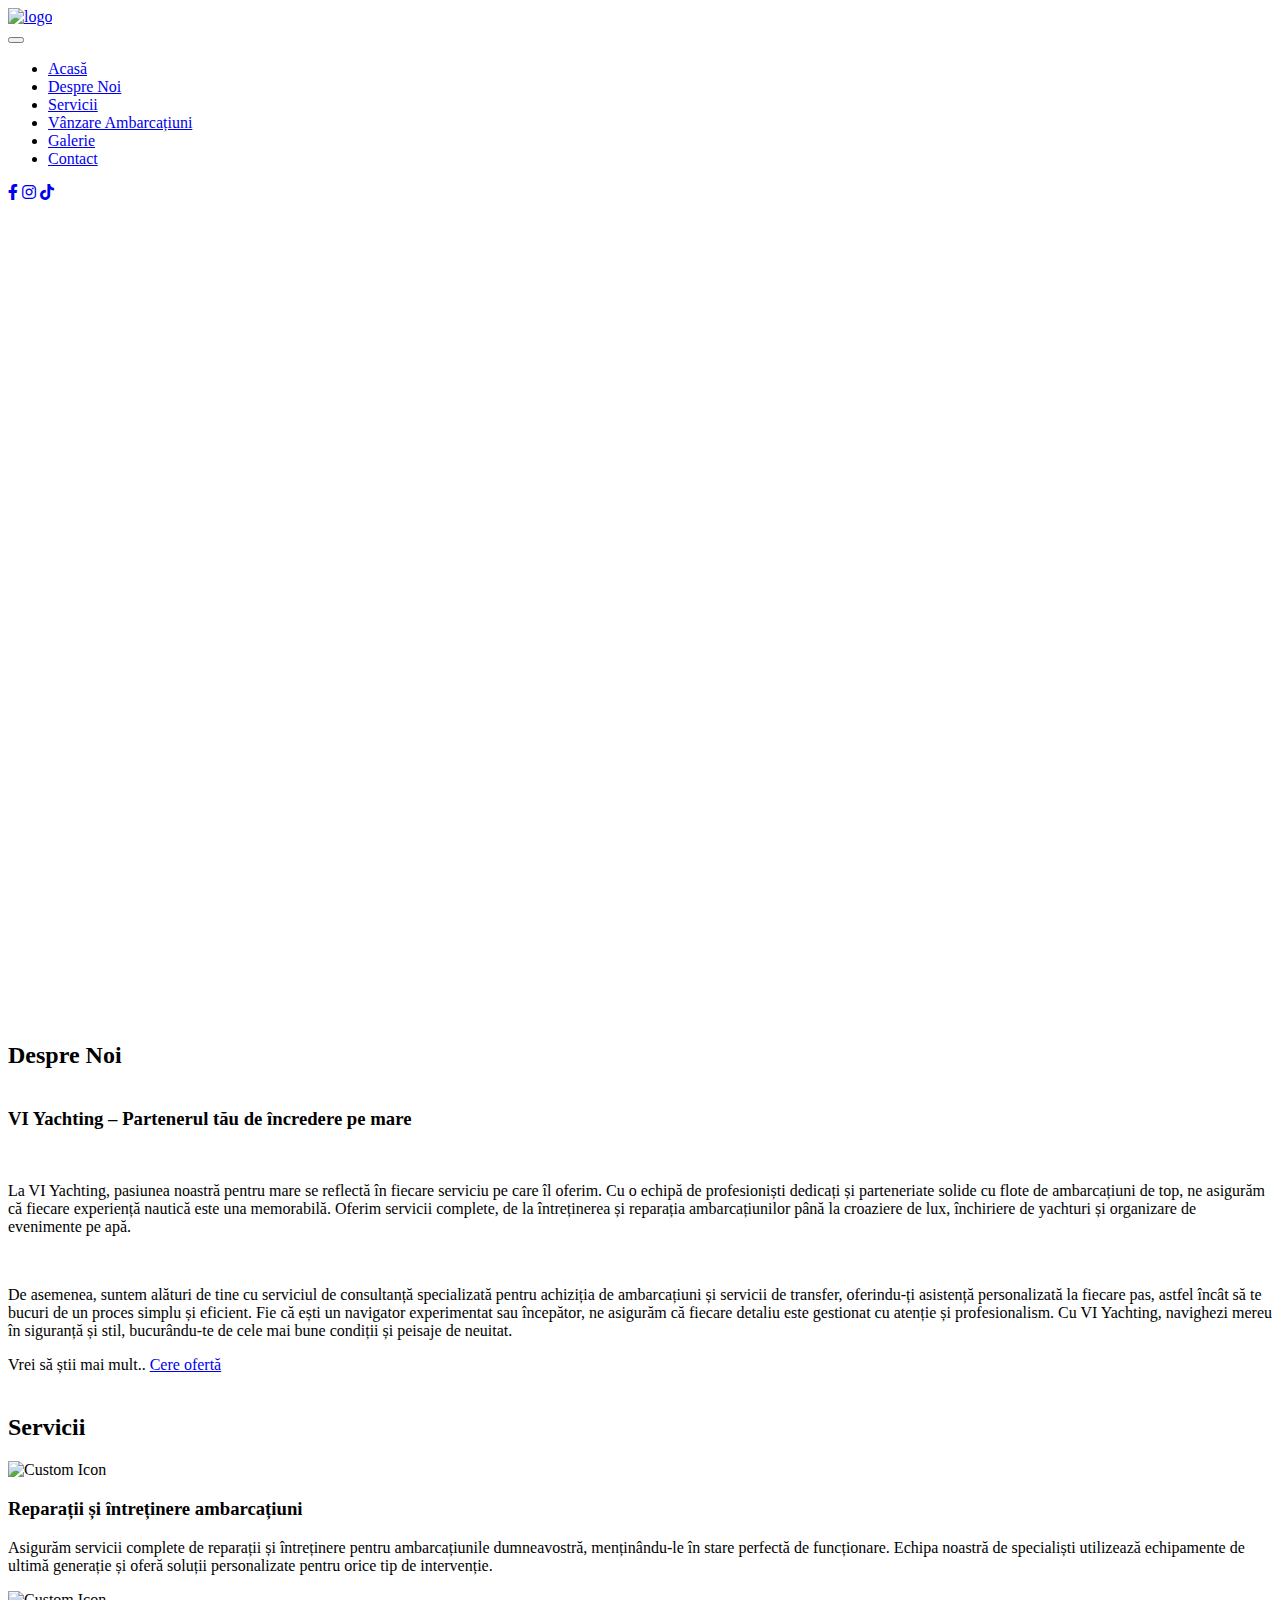
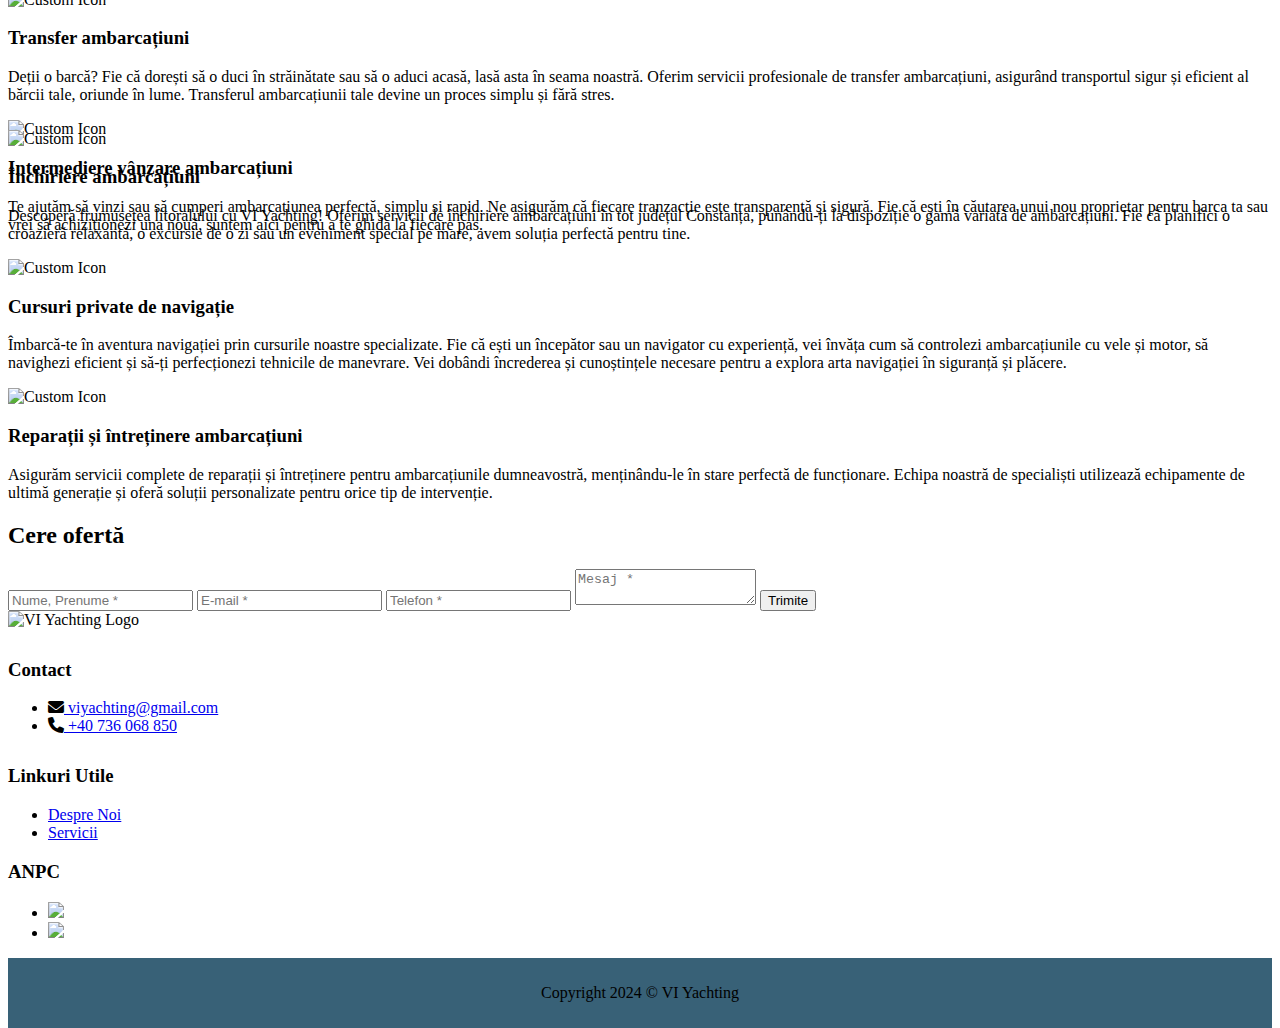
==== index.html @ 1fd8544d "Update index.html" ====
<!doctype html>
<html>
<head>
<meta charset="utf-8">
<meta name="viewport" content="width=device-width, maximum-scale=1">
<title>VI Yachting</title>
<link rel="icon" href="img/logo2.png" type="image/png">
<link rel="stylesheet" href="https://cdnjs.cloudflare.com/ajax/libs/font-awesome/6.0.0-beta3/css/all.min.css">
<link href="css/bootstrap.min.css" rel="stylesheet" type="text/css">
<link href="css/style.css" rel="stylesheet" type="text/css"> 
<link href="css/font-awesome.css" rel="stylesheet" type="text/css"> 
<link href="css/animate.css" rel="stylesheet" type="text/css">
<link rel="stylesheet" href="css/style.css">
<link href="https://fonts.googleapis.com/css2?family=Poppins:wght@700&display=swap" rel="stylesheet">


 
<!--[if lt IE 9]>
    <script src="js/respond-1.1.0.min.js"></script>
    <script src="js/html5shiv.js"></script>
    <script src="js/html5element.js"></script>
<![endif]-->
 
</head>
<body>

<!--Header_section-->
<header id="header_wrapper">
  <div class="container">
    <div class="header_box">
      <div class="logo"><a href="#"><img src="img/logo2.png" height="100" alt="logo"></a></div>
	  <nav class="navbar navbar-inverse" role="navigation">
      <div class="navbar-header">
        <button type="button" id="nav-toggle" class="navbar-toggle" data-toggle="collapse" data-target="#main-nav"> <span class="sr-only">Toggle navigation</span> <span class="icon-bar"></span> <span class="icon-bar"></span> <span class="icon-bar"></span> </button>
        </div>
	    <div id="main-nav" class="collapse navbar-collapse navStyle">
			<ul class="nav navbar-nav" id="mainNav">
			  <li><a href="#top" class="scroll-link">Acasă</a></li>
			  <li><a href="#aboutUs" class="scroll-link">Despre Noi</a></li>
			  <li><a href="#service" class="scroll-link">Servicii</a></li>
			  <li><a href="vanzare.html" class="scroll-link">Vânzare Ambarcațiuni</a></li>
        <li><a href="galerie.html" class="scroll-link">Galerie</a></li>
			  <li><a href="#contact" class="scroll-link">Contact</a></li>
			</ul>
      </div>
	 </nav>
   <div class="social-media">
    <a href="https://www.facebook.com/profile.php?id=61564291224940" target="_blank" class="social-icon"><i class="fab fa-facebook-f"></i></a>
    <a href="https://www.instagram.com/viyachting.ro/" target="_blank" class="social-icon"><i class="fab fa-instagram"></i></a>
    <a href="https://www.tiktok.com" target="_blank" class="social-icon"><i class="fab fa-tiktok" style="padding-right: 15px;"></i></a>
   </div>
    </div>
  </div>
</header>
<!--Header_section--> 


    <style>
        .hero {
            position: relative;
            height: 800px; /* Înălțimea full viewport */
            display: flex;
            align-items: center;
            justify-content: center;
            color: #ffffff;
            text-align: center;
        }

        .hero video {
            position: absolute;
            top: 0;
            left: 0;
            width: 100%;
            height: 100%;
            object-fit: cover;
            z-index: -1;
        }

        .hero-title {
        font-family: 'Raleway', sans-serif;
        font-size: 6em;
        font-weight: bold;
        margin: 0;
        z-index: 2;
        }

        .hero-subtitle {
            font-family: 'Raleway', sans-serif;
            font-size: 1.5em;
            font-weight: bold;
            margin: 10px 0 0 0;
            z-index: 1;
        }

        /* Media queries pentru dispozitive mobile */
        @media (max-width: 768px) {
            .hero-title {
                font-size: 2em;
            }

            .hero-subtitle {
                font-size: 1.2em;
            }

            .hero-content {
                padding: 15px;
            }
        }

        @media (max-width: 480px) {
            .hero-title {
                font-size: 3em;
            }

            .hero-subtitle {
                font-size: 1em;
            }

            .hero-content {
                padding: 10px;
            }
        }
      </style>
</head>
<body>
  <div class="hero">
    <video autoplay muted loop playsinline>
      <source src="video2.mp4" type="video/mp4">
      <source src="video2.webm" type="video/webm">
      Browserul tău nu suportă elementul video.
    </video>
    
    <div class="hero-content" style="position: relative; top: -80px;">
      <h1 class="hero-title">VI Yachting</h1>
      <p class="hero-subtitle">Navighează fără griji – Servicii nautice premium</p>
    </div>
  </div>
</body>
</html>



<section id="aboutUs"><!--Aboutus-->
<div class="inner_wrapper">
  <div class="container" style="margin-top: 40px;">
    <h2>Despre Noi</h2>
    <div class="inner_section">
	<div class="row">
      <div class=" col-lg-4 col-md-4 col-sm-4 col-xs-12 pull-right"><img src="img/lala.jpg" class="img-circle delay-03s animated wow zoomIn" alt=""style="display: block; margin: 0 auto; width: auto; height: auto;"></div>
      	<div class=" col-lg-7 col-md-7 col-sm-7 col-xs-12 pull-left">
        	<div class=" delay-01s animated fadeInDown wow animated">
			<h3>VI Yachting – Partenerul tău de încredere pe mare</h3><br/> 
            <p>La VI Yachting, pasiunea noastră pentru mare se reflectă în fiecare serviciu pe care îl oferim. Cu o echipă de profesioniști dedicați și parteneriate solide cu flote de ambarcațiuni de top, ne asigurăm că fiecare experiență nautică este una memorabilă. Oferim servicii complete, de la întreținerea și reparația ambarcațiunilor până la croaziere de lux, închiriere de yachturi și organizare de evenimente pe apă.</p> <br/>
<p>De asemenea, suntem alături de tine cu serviciul de consultanță specializată pentru achiziția de ambarcațiuni și servicii de transfer, oferindu-ți asistență personalizată la fiecare pas, astfel încât să te bucuri de un proces simplu și eficient. Fie că ești un navigator experimentat sau începător, ne asigurăm că fiecare detaliu este gestionat cu atenție și profesionalism. Cu VI Yachting, navighezi mereu în siguranță și stil, bucurându-te de cele mai bune condiții și peisaje de neuitat.</p>
</div>
<div class="work_bottom" style="margin-bottom: 40px;"> <span>Vrei să știi mai mult..</span> <a href="#contact" class="contact_btn">Cere ofertă</a> </div>       
	   </div>
      	
      </div>
	  
      
    </div>
  </div> 
  </div>
</section>
<!--Aboutus--> 


<!--Service-->
<section  id="service">
  <div class="container">
    <h2>Servicii</h2>
    <div class="service_wrapper">
      <div class="row">
        <div class="col-lg-4">
          <div class="service_block">
            <div class="service_icon delay-03s animated wow zoomIn">
              <span>
                <img src="serviciu111.png" alt="Custom Icon" style="width: 180px; height: 180px;">
              </span>
            </div>
            <h3 class="animated fadeInUp wow">Reparații și întreținere ambarcațiuni</h3>
            <p class="animated fadeInDown wow">Asigurăm servicii complete de reparații și întreținere pentru ambarcațiunile dumneavostră, menținându-le în stare perfectă de funcționare. Echipa noastră de specialiști utilizează echipamente de ultimă generație și oferă soluții personalizate pentru orice tip de intervenție.</p>
          </div>
        </div>
        <div class="col-lg-4">
          <div class="service_block">
            <div class="service_icon delay-03s animated wow zoomIn">
              <span>
                <img src="serviciu22.png" alt="Custom Icon" style="width: 180px; height: 180px;">
              </span>
            </div>
            <h3 class="animated fadeInUp wow">Transfer ambarcațiuni</h3>
            <p class="animated fadeInDown wow">Deții o barcă? Fie că dorești să o duci în străinătate sau să o aduci acasă, lasă asta în seama noastră. Oferim servicii profesionale de transfer ambarcațiuni, asigurând transportul sigur și eficient al bărcii tale, oriunde în lume. Transferul ambarcațiunii tale devine un proces simplu și fără stres.</p>
          </div>
        </div>
        <div class="col-lg-4">
          <div class="service_block">
            <div class="service_icon delay-03s animated wow zoomIn">
              <span>
                <img src="serviciu2.png" alt="Custom Icon" style="width: 180px; height: 180px;">
              </span>
            </div>
            <h3 class="animated fadeInUp wow">Intermediere vânzare ambarcațiuni</h3>
            <p class="animated fadeInDown wow">Te ajutăm să vinzi sau să cumperi ambarcațiunea perfectă, simplu și rapid. Ne asigurăm că fiecare tranzacție este transparentă și sigură. Fie că ești în căutarea unui nou proprietar pentru barca ta sau vrei să achiziționezi una nouă, suntem aici pentru a te ghida la fiecare pas.</p>
          </div>
        </div>
      </div>
	   </div>
  </div>
</section>
<!--Service-->

<!--Service-->
<section  id="service" style="margin-top: -120px;">
  <div class="container">
    <div class="service_wrapper">
      <div class="row">
        <div class="col-lg-4">
          <div class="service_block">
            <div class="service_icon delay-03s animated wow zoomIn">
              <span>
                <img src="serviciu111.png" alt="Custom Icon" style="width: 180px; height: 180px;">
              </span>
            </div>
            <h3 class="animated fadeInUp wow">Închiriere ambarcațiuni</h3>
            <p class="animated fadeInDown wow">Descoperă frumusețea litoralului cu VI Yachting! Oferim servicii de închiriere ambarcațiuni în tot județul Constanța, punându-ți la dispoziție o gamă variată de ambarcațiuni. Fie că planifici o croazieră relaxantă, o excursie de o zi sau un eveniment special pe mare, avem soluția perfectă pentru tine.</p>
          </div>
        </div>
        <div class="col-lg-4">
          <div class="service_block">
            <div class="service_icon delay-03s animated wow zoomIn">
              <span>
                <img src="serviciu111.png" alt="Custom Icon" style="width: 180px; height: 180px;">
              </span>
            </div>
            <h3 class="animated fadeInUp wow">Cursuri private de navigație</h3>
            <p class="animated fadeInDown wow">Îmbarcă-te în aventura navigației prin cursurile noastre specializate. Fie că ești un începător sau un navigator cu experiență, vei învăța cum să controlezi ambarcațiunile cu vele și motor, să navighezi eficient și să-ți perfecționezi tehnicile de manevrare. Vei dobândi încrederea și cunoștințele necesare pentru a explora arta navigației în siguranță și plăcere.</p>
          </div>
        </div>
        <div class="col-lg-4">
          <div class="service_block">
            <div class="service_icon delay-03s animated wow zoomIn">
              <span>
                <img src="serviciu111.png" alt="Custom Icon" style="width: 180px; height: 180px;">
              </span>
            </div>
            <h3 class="animated fadeInUp wow">Reparații și întreținere ambarcațiuni</h3>
            <p class="animated fadeInDown wow">Asigurăm servicii complete de reparații și întreținere pentru ambarcațiunile dumneavostră, menținându-le în stare perfectă de funcționare. Echipa noastră de specialiști utilizează echipamente de ultimă generație și oferă soluții personalizate pentru orice tip de intervenție.</p>
          </div>
        </div>
      </div>
	   </div>
  </div>
</section>
<!--Service-->


<!--Footer-->
<footer class="footer_wrapper" id="contact" style="margin-top: 0; padding-top: 0;">
  <div class="container">
    <section class="page_section contact" id="contact">
      <div class="contact_section">
        <h2>Cere ofertă</h2>
        <div class="row">
          <div class="col-lg-4"></div>
          <div class="col-lg-4"></div>
          <div class="col-lg-4"></div>
        </div>
      </div>
      <div class="row">
        <div class="col-lg-12 wow fadeInLeft delay-06s">
          <div class="form">
            <!-- Form Start -->
            <form id="contactForm" method="POST" action="mail.php">
              <input class="input-text" type="text" name="name" placeholder="Nume, Prenume *" required>
              <input class="input-text" type="email" name="email" placeholder="E-mail *" required>
              <input class="input-text" type="text" name="phone" placeholder="Telefon *" required>
              <textarea class="input-text text-area" name="message" placeholder="Mesaj *" required></textarea>
              <input class="input-btn" type="submit" value="Trimite">
            </form>
            <!-- Form End -->
          </div>
        </div>
      </div>
    </section>
  </div>
</footer>

<!-- JavaScript pentru resetarea formularului -->
<script>
document.getElementById('contactForm').addEventListener('submit', function() {
    // Golește toate câmpurile formularului după trimitere
    this.reset();
});
</script>



  <!-- Secțiunea de Subsol -->
  <footer style="margin-top: 0; padding-top: 0; margin-bottom: -150px;">
    <div class="footer-container">
        <div class="footer-logo">
            <img src="img/logo2.png" alt="VI Yachting Logo" height="100">
        </div>

        <div class="footer-details" style="margin-top: 30px;">
            <h3>Contact</h3>
            <ul>
                <li><i class="fas fa-envelope"></i><a href="mailto:viyachting@gmail.com"> viyachting@gmail.com</a></li>
                <li><i class="fas fa-phone"></i><a href="tel:+40736068850"> +40 736 068 850</a></li>
            </ul>
        </div>

        <div class="footer-links" style="margin-top: 30px;">
            <h3>Linkuri Utile</h3>
            <ul>
                <li><a href="#about" onclick="scrollToSection('about')">Despre Noi</a></li>
                <li><a href="#services" onclick="scrollToSection('services')">Servicii</a></li>
            </ul>
        </div>

        <div class="footer-anpc">
            <h3>ANPC</h3>
            <ul>
                <li>
                    <a href="https://anpc.ro/ce-este-sal/" target="_blank">
                        <img src="img/odr.png" class="footer-img">
                    </a>
                </li>
                <li>
                    <a href="https://ec.europa.eu/consumers/odr/main/index.cfm?event=main.home.chooseLanguage" target="_blank">
                        <img src="img/sal.png" class="footer-img">
                    </a>
                </li>
            </ul>
        </div>
    </div>
    <div class="copyright" style="text-align: center; font-size: 16px; color: #000000; padding: 10px 0; background-color: #386177; position: relative; bottom: 0; width: 100%;">
      <p>Copyright 2024 © VI Yachting</p>
  </div>
  
</footer>

</footer>

<script type="text/javascript" src="js/jquery-1.11.0.min.js"></script>
<script type="text/javascript" src="js/bootstrap.min.js"></script>
<script type="text/javascript" src="js/jquery-scrolltofixed.js"></script>
<script type="text/javascript" src="js/jquery.nav.js"></script> 
<script type="text/javascript" src="js/jquery.easing.1.3.js"></script>
<script type="text/javascript" src="js/jquery.isotope.js"></script>
<script type="text/javascript" src="js/wow.js"></script> 
<script type="text/javascript" src="js/custom.js"></script>

</body>
</html>
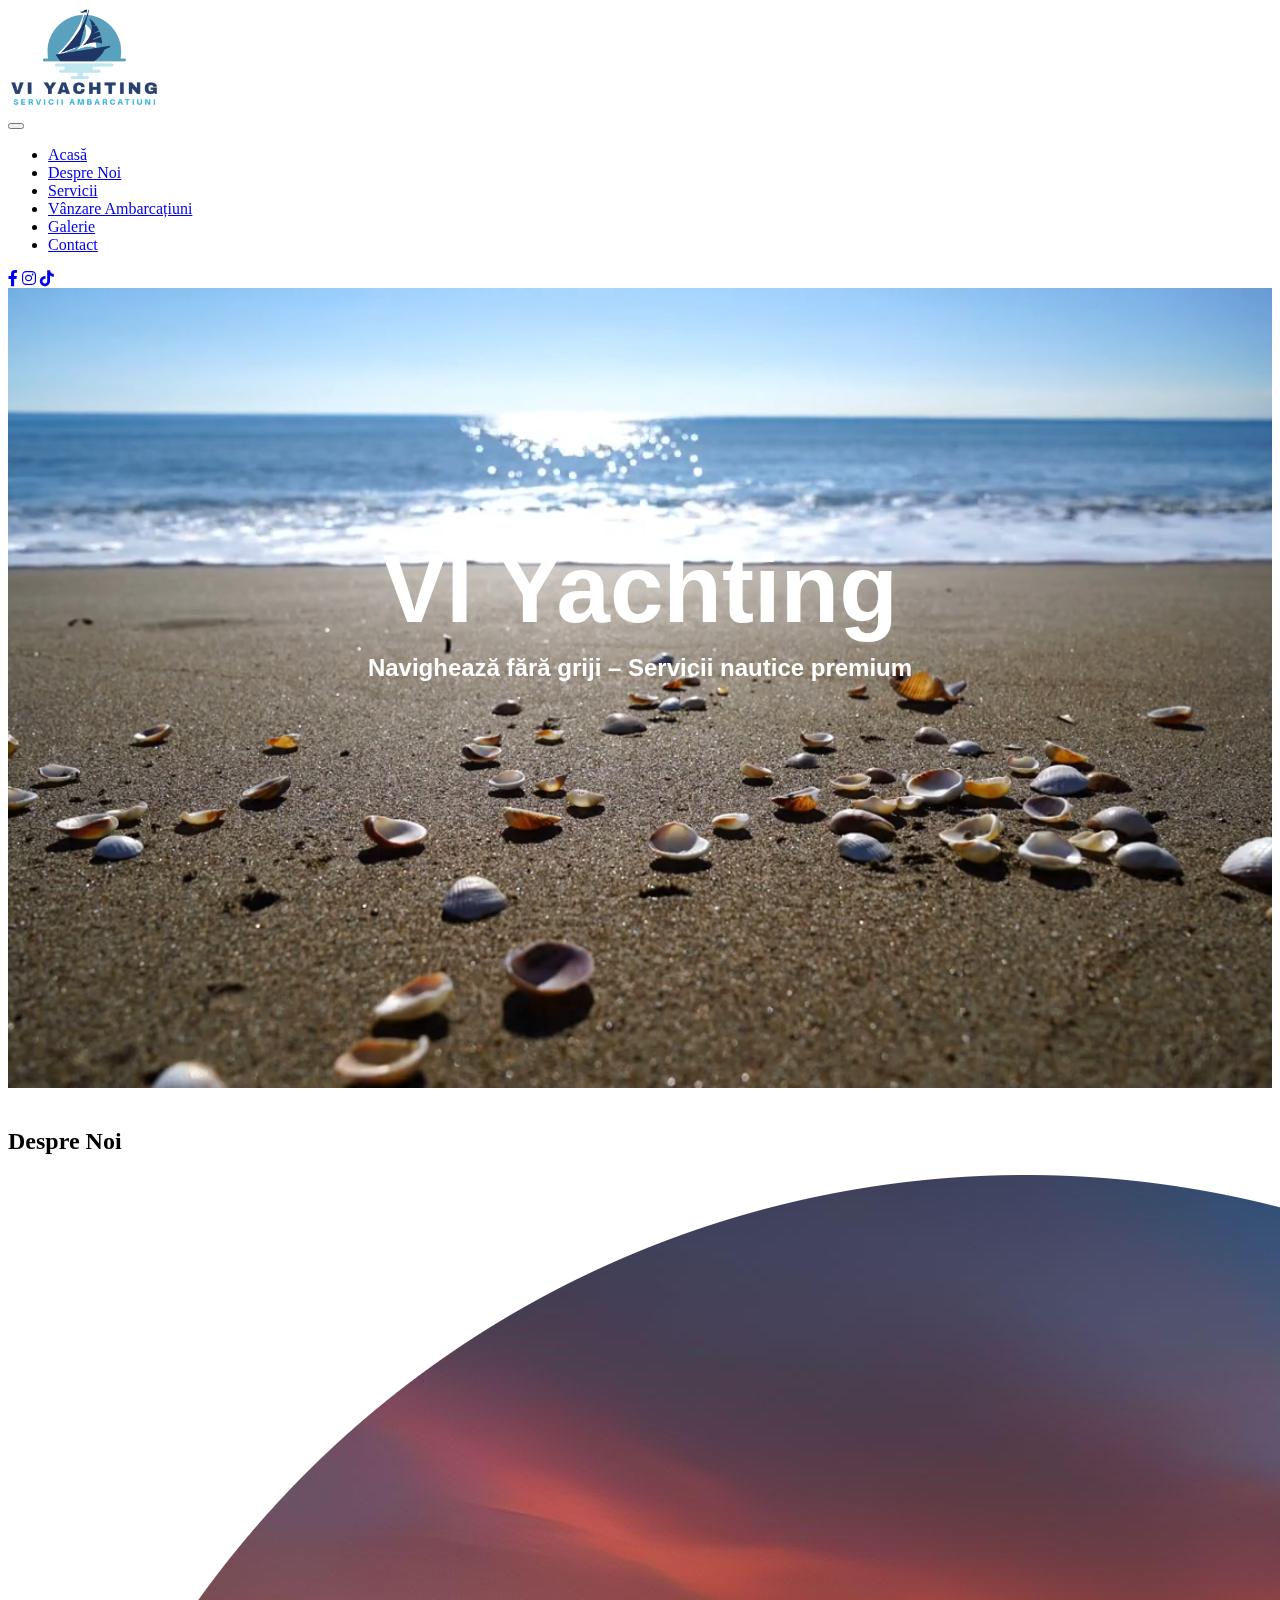
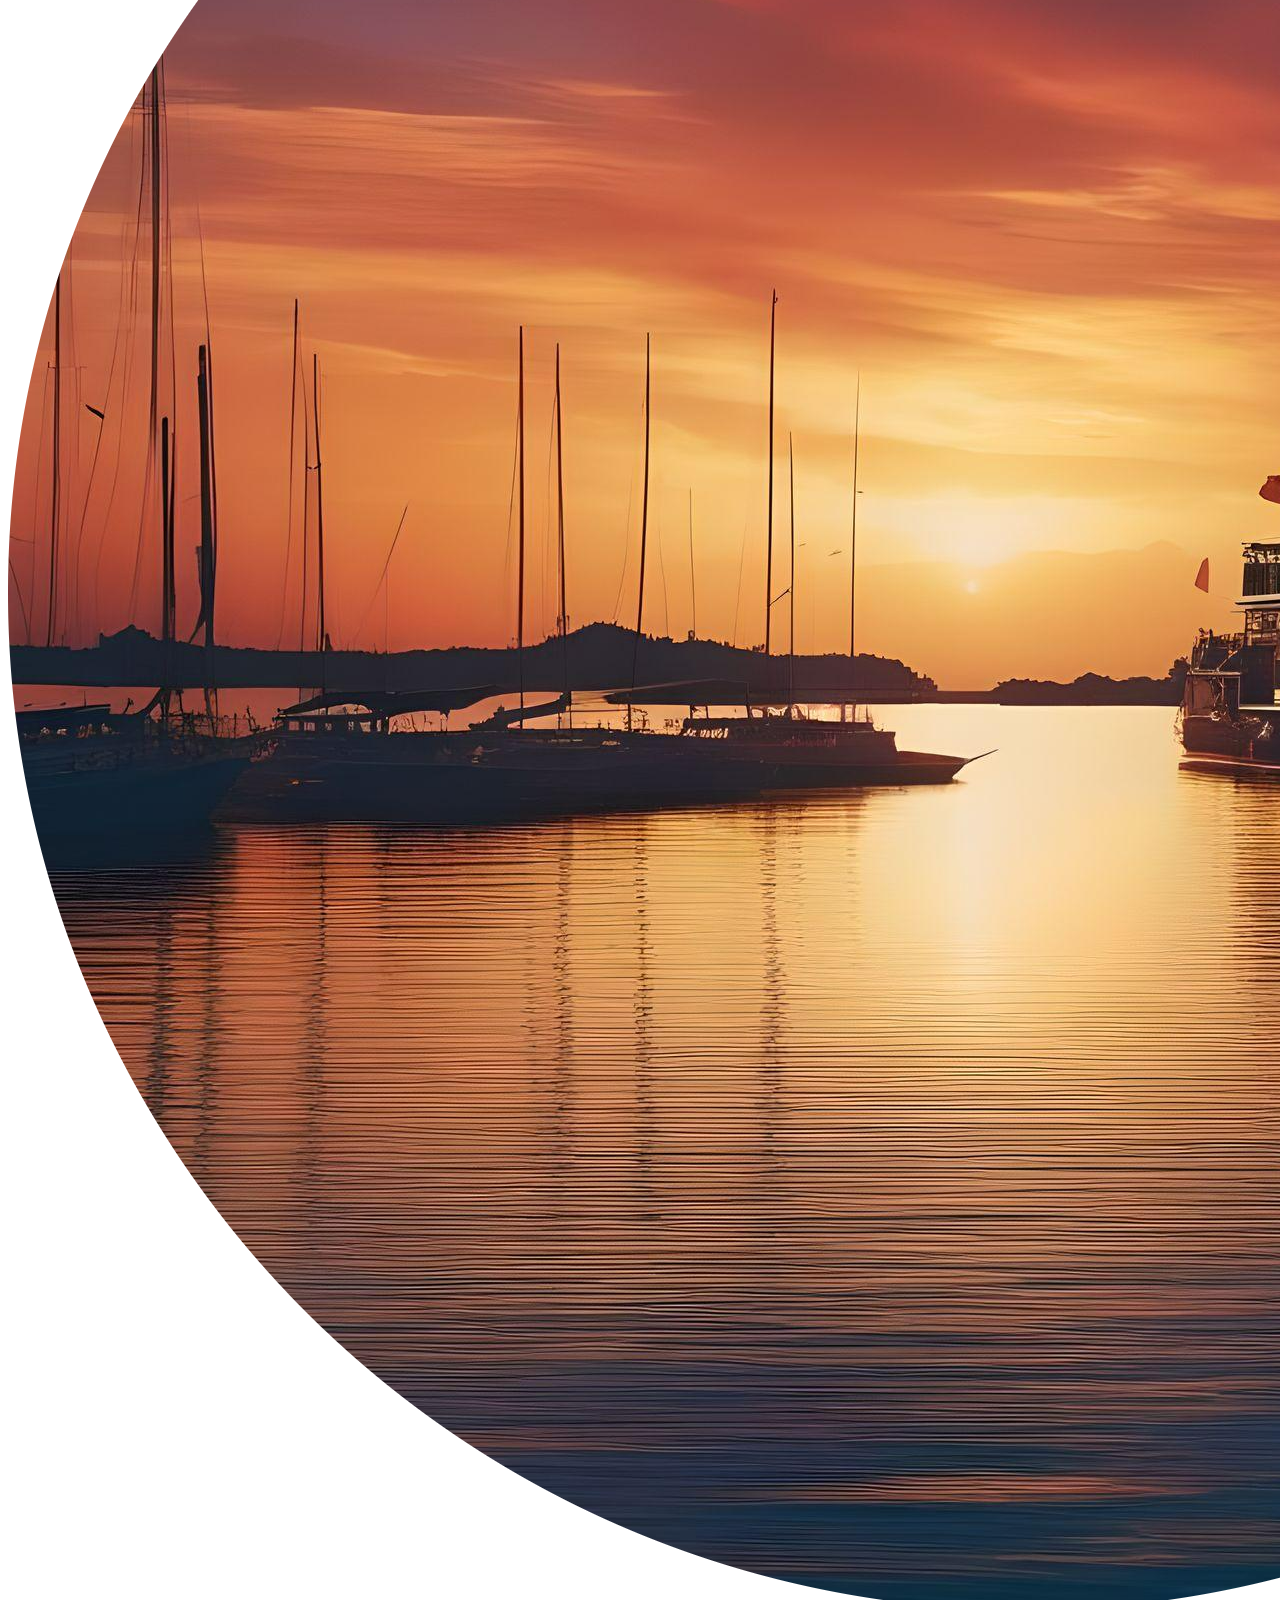
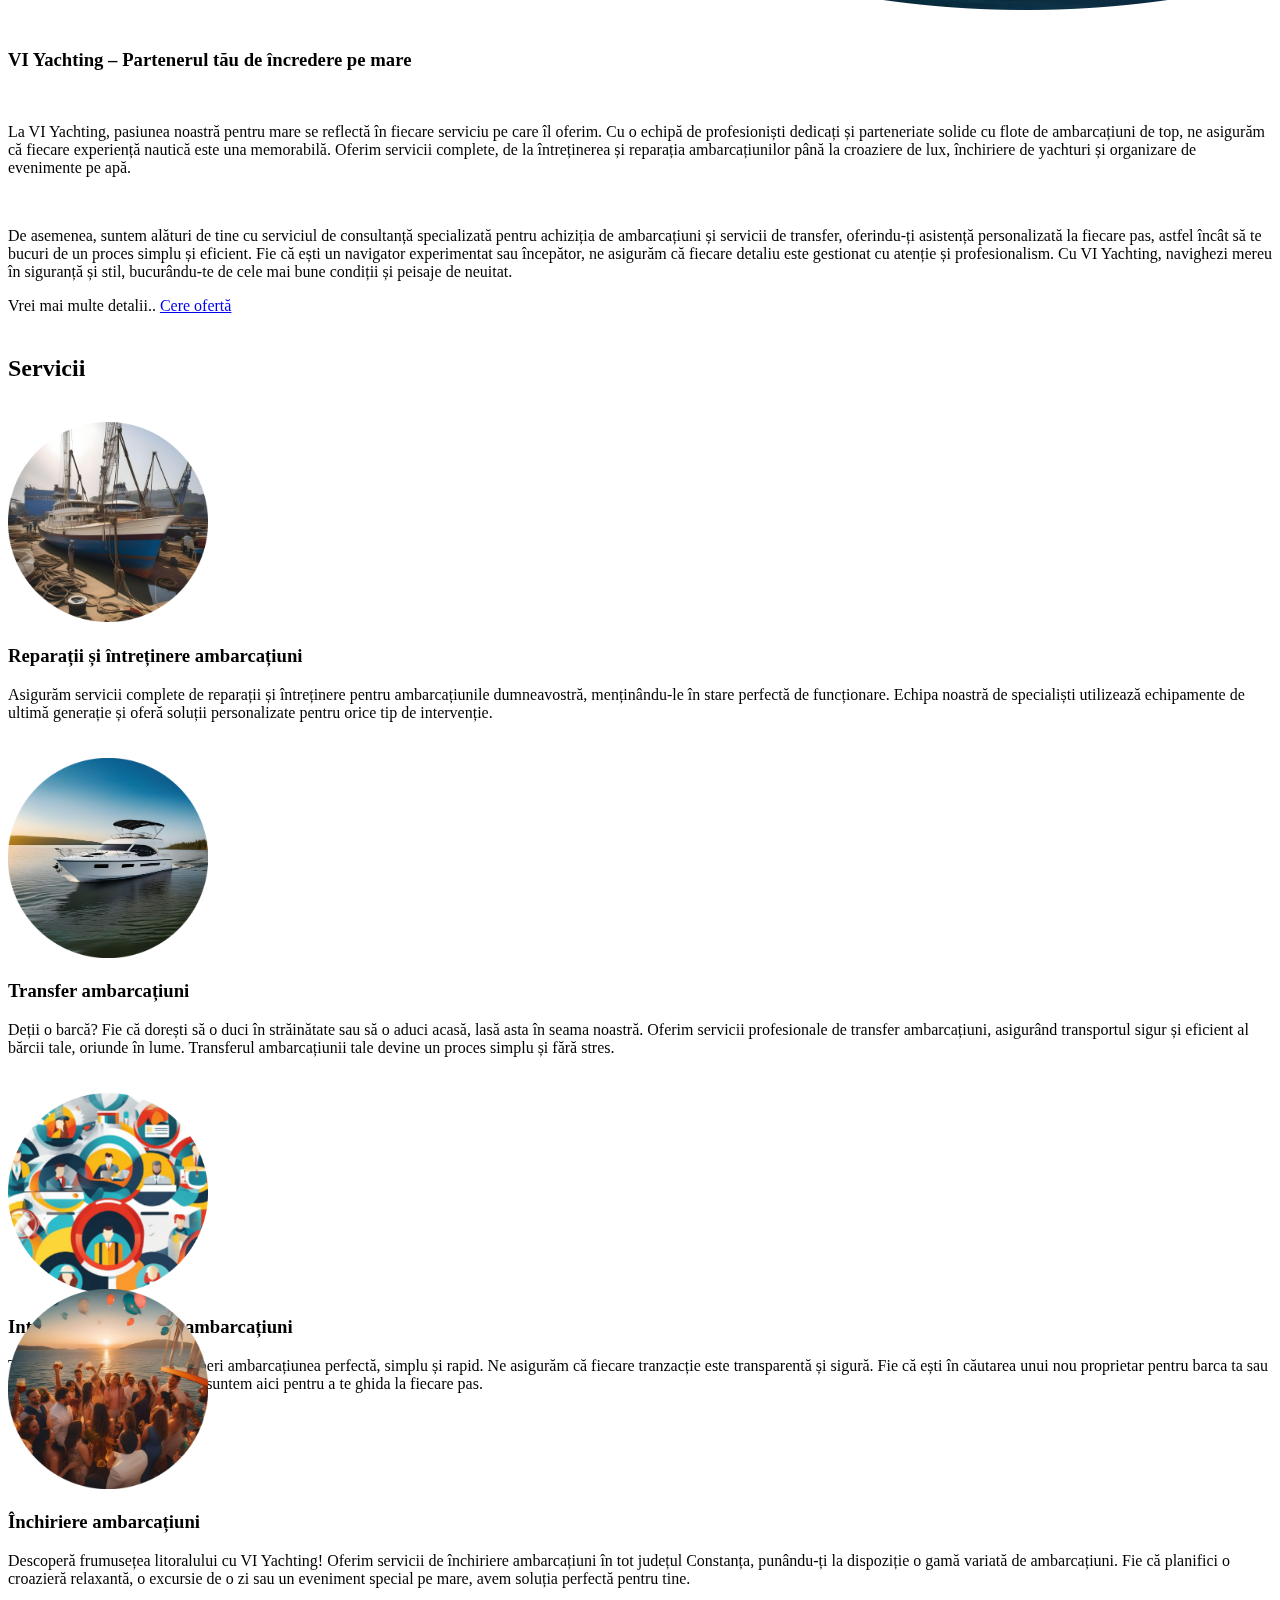
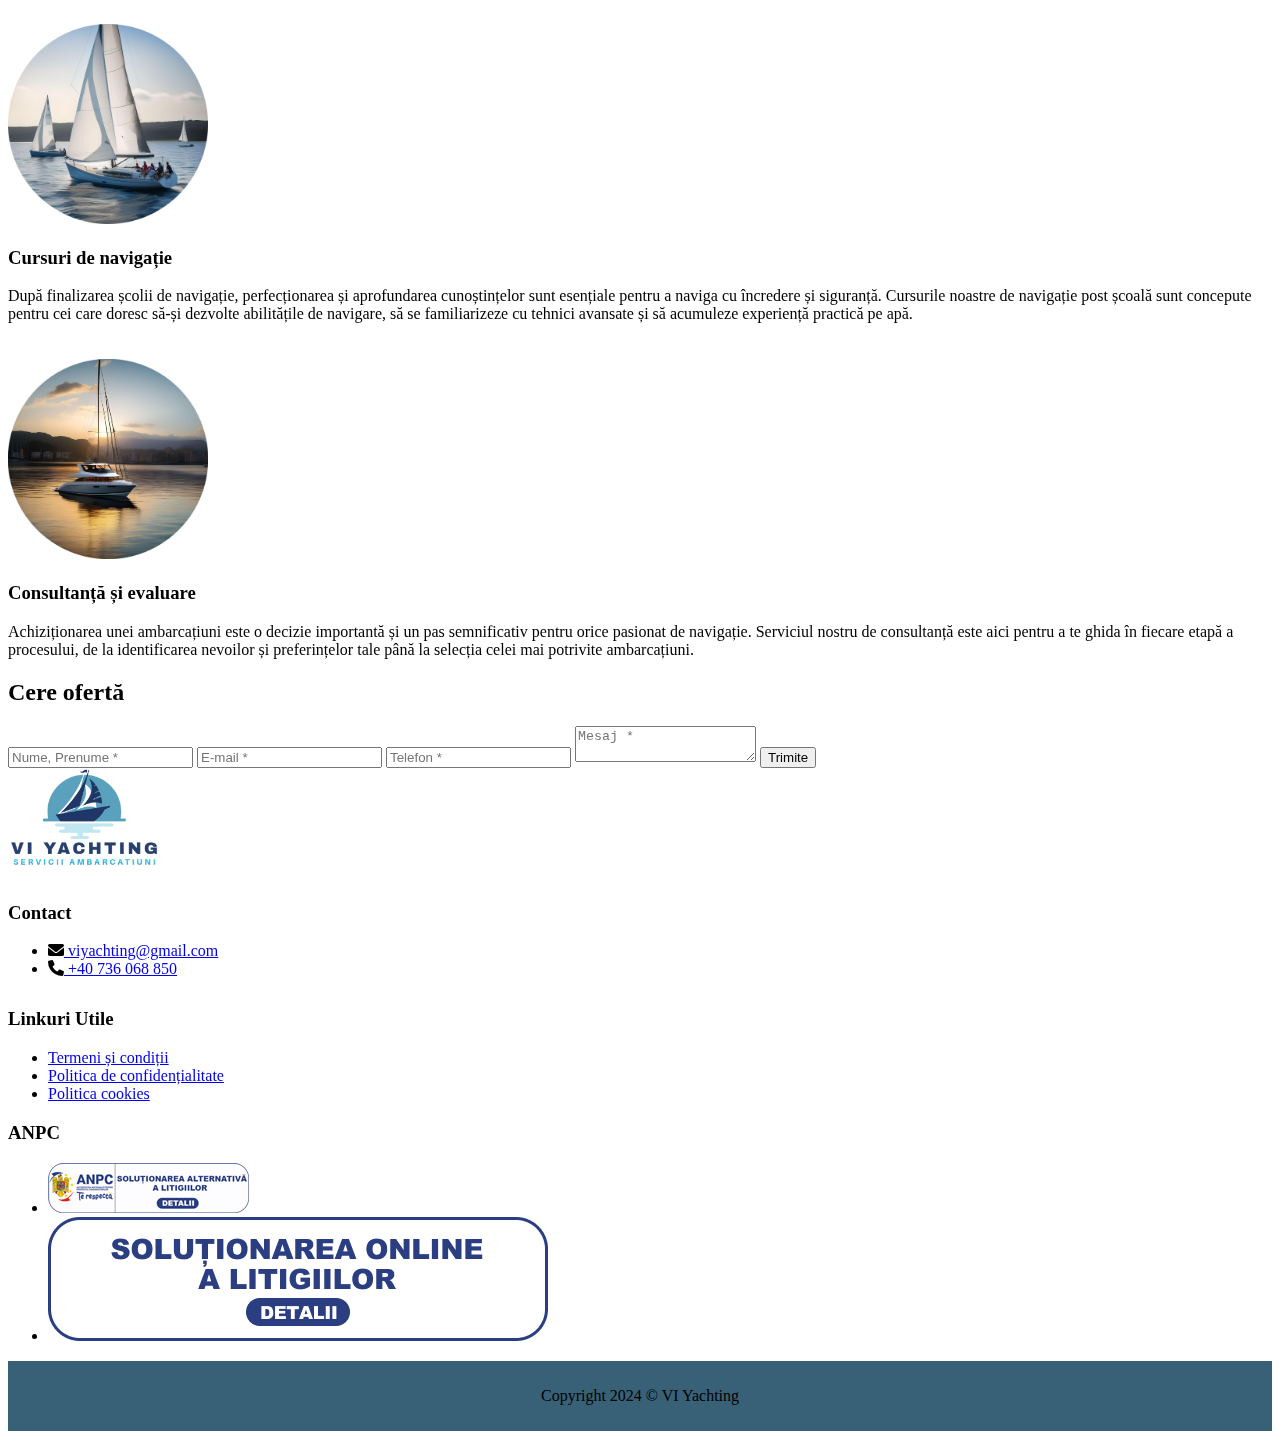
==== commit 55a43303: "Update index.html" ====
--- a/index.html
+++ b/index.html
@@ -125,8 +125,8 @@
 <body>
   <div class="hero">
     <video autoplay muted loop playsinline>
-      <source src="video2.mp4" type="video/mp4">
-      <source src="video2.webm" type="video/webm">
+      <source src="img/video2.mp4" type="video/mp4">
+      <source src="img/video2.webm" type="video/webm">
       Browserul tău nu suportă elementul video.
     </video>
     
@@ -146,14 +146,14 @@
     <h2>Despre Noi</h2>
     <div class="inner_section">
 	<div class="row">
-      <div class=" col-lg-4 col-md-4 col-sm-4 col-xs-12 pull-right"><img src="img/lala.jpg" class="img-circle delay-03s animated wow zoomIn" alt=""style="display: block; margin: 0 auto; width: auto; height: auto;"></div>
+      <div class=" col-lg-4 col-md-4 col-sm-4 col-xs-12 pull-right"><img src="img/about.jpg" class="img-circle delay-03s animated wow zoomIn" alt=""style="display: block; margin: 0 auto; width: auto; height: auto;"></div>
       	<div class=" col-lg-7 col-md-7 col-sm-7 col-xs-12 pull-left">
-        	<div class=" delay-01s animated fadeInDown wow animated">
+        	<div class=" delay-01s animated fadeInDown wow animated" style="padding-top: 20px;">
 			<h3>VI Yachting – Partenerul tău de încredere pe mare</h3><br/> 
             <p>La VI Yachting, pasiunea noastră pentru mare se reflectă în fiecare serviciu pe care îl oferim. Cu o echipă de profesioniști dedicați și parteneriate solide cu flote de ambarcațiuni de top, ne asigurăm că fiecare experiență nautică este una memorabilă. Oferim servicii complete, de la întreținerea și reparația ambarcațiunilor până la croaziere de lux, închiriere de yachturi și organizare de evenimente pe apă.</p> <br/>
 <p>De asemenea, suntem alături de tine cu serviciul de consultanță specializată pentru achiziția de ambarcațiuni și servicii de transfer, oferindu-ți asistență personalizată la fiecare pas, astfel încât să te bucuri de un proces simplu și eficient. Fie că ești un navigator experimentat sau începător, ne asigurăm că fiecare detaliu este gestionat cu atenție și profesionalism. Cu VI Yachting, navighezi mereu în siguranță și stil, bucurându-te de cele mai bune condiții și peisaje de neuitat.</p>
 </div>
-<div class="work_bottom" style="margin-bottom: 40px;"> <span>Vrei să știi mai mult..</span> <a href="#contact" class="contact_btn">Cere ofertă</a> </div>       
+<div class="work_bottom" style="margin-bottom: 40px;"> <span>Vrei mai multe detalii..</span> <a href="#contact" class="contact_btn">Cere ofertă</a> </div>       
 	   </div>
       	
       </div>
@@ -176,7 +176,7 @@
           <div class="service_block">
             <div class="service_icon delay-03s animated wow zoomIn">
               <span>
-                <img src="serviciu111.png" alt="Custom Icon" style="width: 180px; height: 180px;">
+                <img src="img/reparatii.jpg" alt="Custom Icon" style="width: 200px; height: 200px; padding-top: 20px;">
               </span>
             </div>
             <h3 class="animated fadeInUp wow">Reparații și întreținere ambarcațiuni</h3>
@@ -187,7 +187,7 @@
           <div class="service_block">
             <div class="service_icon delay-03s animated wow zoomIn">
               <span>
-                <img src="serviciu22.png" alt="Custom Icon" style="width: 180px; height: 180px;">
+                <img src="img/transfer.jpg" alt="Custom Icon" style="width: 200px; height: 200px; padding-top: 20px;">
               </span>
             </div>
             <h3 class="animated fadeInUp wow">Transfer ambarcațiuni</h3>
@@ -198,7 +198,7 @@
           <div class="service_block">
             <div class="service_icon delay-03s animated wow zoomIn">
               <span>
-                <img src="serviciu2.png" alt="Custom Icon" style="width: 180px; height: 180px;">
+                <img src="img/intermediere.png" alt="Custom Icon" style="width: 200px; height: 200px; padding-top: 20px;">
               </span>
             </div>
             <h3 class="animated fadeInUp wow">Intermediere vânzare ambarcațiuni</h3>
@@ -212,7 +212,7 @@
 <!--Service-->
 
 <!--Service-->
-<section  id="service" style="margin-top: -120px;">
+<section  id="service" style="margin-top: -140px;">
   <div class="container">
     <div class="service_wrapper">
       <div class="row">
@@ -220,7 +220,7 @@
           <div class="service_block">
             <div class="service_icon delay-03s animated wow zoomIn">
               <span>
-                <img src="serviciu111.png" alt="Custom Icon" style="width: 180px; height: 180px;">
+                <img src="img/inchiriere.jpg" alt="Custom Icon" style="width: 200px; height: 200px; padding-top: 20px;">
               </span>
             </div>
             <h3 class="animated fadeInUp wow">Închiriere ambarcațiuni</h3>
@@ -231,22 +231,22 @@
           <div class="service_block">
             <div class="service_icon delay-03s animated wow zoomIn">
               <span>
-                <img src="serviciu111.png" alt="Custom Icon" style="width: 180px; height: 180px;">
-              </span>
-            </div>
-            <h3 class="animated fadeInUp wow">Cursuri private de navigație</h3>
-            <p class="animated fadeInDown wow">Îmbarcă-te în aventura navigației prin cursurile noastre specializate. Fie că ești un începător sau un navigator cu experiență, vei învăța cum să controlezi ambarcațiunile cu vele și motor, să navighezi eficient și să-ți perfecționezi tehnicile de manevrare. Vei dobândi încrederea și cunoștințele necesare pentru a explora arta navigației în siguranță și plăcere.</p>
-          </div>
-        </div>
-        <div class="col-lg-4">
-          <div class="service_block">
-            <div class="service_icon delay-03s animated wow zoomIn">
-              <span>
-                <img src="serviciu111.png" alt="Custom Icon" style="width: 180px; height: 180px;">
-              </span>
-            </div>
-            <h3 class="animated fadeInUp wow">Reparații și întreținere ambarcațiuni</h3>
-            <p class="animated fadeInDown wow">Asigurăm servicii complete de reparații și întreținere pentru ambarcațiunile dumneavostră, menținându-le în stare perfectă de funcționare. Echipa noastră de specialiști utilizează echipamente de ultimă generație și oferă soluții personalizate pentru orice tip de intervenție.</p>
+                <img src="img/cursuri.jpg" alt="Custom Icon" style="width: 200px; height: 200px; padding-top: 20px;">
+              </span>
+            </div>
+            <h3 class="animated fadeInUp wow">Cursuri de navigație</h3>
+            <p class="animated fadeInDown wow">După finalizarea școlii de navigație, perfecționarea și aprofundarea cunoștințelor sunt esențiale pentru a naviga cu încredere și siguranță. Cursurile noastre de navigație post școală sunt concepute pentru cei care doresc să-și dezvolte abilitățile de navigare, să se familiarizeze cu tehnici avansate și să acumuleze experiență practică pe apă. </p>
+          </div>
+        </div>
+        <div class="col-lg-4">
+          <div class="service_block">
+            <div class="service_icon delay-03s animated wow zoomIn">
+              <span>
+                <img src="img/consult.jpg" alt="Custom Icon" style="width: 200px; height: 200px; padding-top: 20px;">
+              </span>
+            </div>
+            <h3 class="animated fadeInUp wow">Consultanță și evaluare</h3>
+            <p class="animated fadeInDown wow">Achiziționarea unei ambarcațiuni este o decizie importantă și un pas semnificativ pentru orice pasionat de navigație. Serviciul nostru de consultanță este aici pentru a te ghida în fiecare etapă a procesului, de la identificarea nevoilor și preferințelor tale până la selecția celei mai potrivite ambarcațiuni.</p>
           </div>
         </div>
       </div>
@@ -272,10 +272,12 @@
         <div class="col-lg-12 wow fadeInLeft delay-06s">
           <div class="form">
             <!-- Form Start -->
-            <form id="contactForm" method="POST" action="mail.php">
+            <form action="https://formspree.io/f/mblrabrb" method="POST">
               <input class="input-text" type="text" name="name" placeholder="Nume, Prenume *" required>
               <input class="input-text" type="email" name="email" placeholder="E-mail *" required>
-              <input class="input-text" type="text" name="phone" placeholder="Telefon *" required>
+              <input class="input-text" type="text" name="phone" placeholder="Telefon *" required
+                pattern="07[0-9]{8}" minlength="10" maxlength="10"
+                title="Numărul de telefon trebuie să înceapă cu 07 și să conțină exact 10 cifre">
               <textarea class="input-text text-area" name="message" placeholder="Mesaj *" required></textarea>
               <input class="input-btn" type="submit" value="Trimite">
             </form>
@@ -315,8 +317,9 @@
         <div class="footer-links" style="margin-top: 30px;">
             <h3>Linkuri Utile</h3>
             <ul>
-                <li><a href="#about" onclick="scrollToSection('about')">Despre Noi</a></li>
-                <li><a href="#services" onclick="scrollToSection('services')">Servicii</a></li>
+                <li><a href="termeni-si-conditii.html">Termeni și condiții</a></li>
+                <li><a href="politica-confidentialitate.html">Politica de confidențialitate</a></li>
+                <li><a href="politica-cookies.html">Politica cookies</a></li>
             </ul>
         </div>
 
